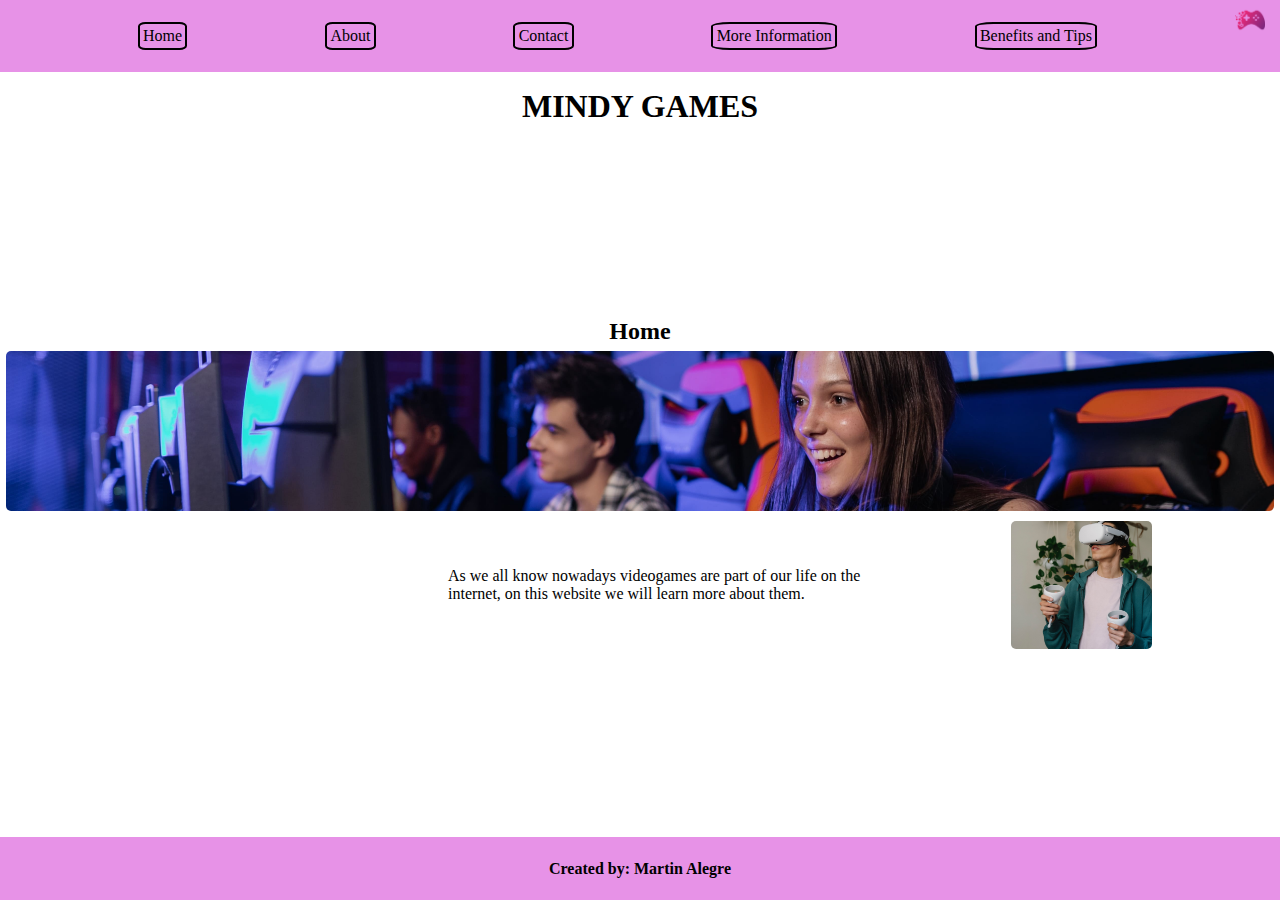
==== index.html @ 646b8e89 "primer commit sprint2" ====
<!DOCTYPE html>
<html lang="en">
<head>
    <meta charset="UTF-8">
    <meta http-equiv="X-UA-Compatible" content="IE=edge">
    <meta name="viewport" content="width=device-width, initial-scale=1.0">
    <title>MINDY GAMES</title>
    <link rel="stylesheet" href="./assets/style/style.css">
    <link rel="shortcut icon" href="/assets/image/Image-sprint1/icon.png" type="image/x-icon">
</head>
<body>
    <header>
        <nav>
           <div>
                <a href="#">Home</a>
                <a href="about.html">About</a>
                <a href="contact.html">Contact</a>
                <a href="information.html">More Information</a>
                <a href="benefitsTips.html">Benefits and Tips</a>
            </div>
            <img src="/assets/image/Image-sprint1/logo.png" alt="joistick">
        </nav>
        <h1>MINDY GAMES</h1>
    </header>
    <main>
       <div class="index-div">
            <h2 class="h2-home" >Home</h2>
            <img class="imagen-home" src="/assets/image/Image-sprint1/girl.jpg" alt="chica-jugando">
            <section class="section-home">
                    <p class="parrafo-home">As we all know nowadays videogames are part of our life on the <br>
                    internet, on this website we will learn more about them.</p>
                    <img class="section-imagen" src="/assets/image/Image-sprint1/vr.jpg" alt="hombre-vr">
            </section>
        </div>
    </main>
    <footer>
        <h4>Created by: Martin Alegre</h4>
    </footer>
</body>
</html>
---- assets/style/style.css ----
* {
    padding: 0;
    margin: 0;
    box-sizing: border-box;
}
body {
    overflow: hidden;
    height: 100vh;
    display: flex;
    flex-direction: column;
    justify-content: space-between;
}
main {
    display: flex;
    flex-direction: column;
    justify-content: center;
    align-items: center;
}
nav img {
    height: 30px;
    width: 30px;
    display: flex;
    margin-top: 5px;
    margin-right: 15px;
    transition: all 2s ease;
}
nav img:hover {
    transform: rotate(720deg);
}
nav a {
    text-decoration: none;
    color: black;
    border: 2px solid black;
    border-radius: 15%;
    padding: 0.2rem;
    transition: all 0.2s ease;
}
nav a:hover {
    transform: scale(1.1);
    background-color: rgb(243, 2, 135);
    color: rgba(247, 247, 247, 0.753);
}
nav {
    background-color: rgba(223, 110, 223, 0.753);
    display: flex;
    width: 100vw;
    height: 8vh;
}
nav div {
    display: flex;
    width: 100vw;
    height: 8vh;
    justify-content: space-evenly;
    align-items: center;
}
.index-div {
    display: flex;
    flex-direction: column;
    align-items: center;
}
h1 {
   display: flex;
   width: 100vw;
   justify-content: center;
   margin-top: 1rem;
}
.h2-home {
    display: flex;
    justify-content: center;
    align-items: center;
    flex-direction: column;
    margin-top: 5px;
}
.imagen-home {
    height: 10rem;
    width: 99vw;
    object-fit: cover;
    margin: 0.5vw;
    border-radius: 5px;
}
.section-home {
    display: flex;
    width: 80vw;
    justify-content: space-around;
    align-items: center;
    margin-top: 0.2rem;
}
.section-imagen {
    height: 8rem;
    width: 10rem;
    display: flex;
    object-fit: cover;
    border-radius: 5px;
}
.parrafo-home {
    display: flex;
    width: 50vw;
    margin-left: 25vw;
}
footer {
    background-color: rgba(223, 110, 223, 0.753);
    height: 7vh;
    width: 100vw;
    display: flex;
    justify-content: center;
    align-items: center;
}
.div-about {
    display: flex;
    justify-content:left;
    width: 98vw;
    align-items: center;
    margin-top: 0.5rem;
}
.img-about {
    height: 100px;
    width: 200px;
    object-fit: cover;
    display: inline-block;
    vertical-align: middle;
    border-radius: 5%;
}
.div-about p {
    display: inline-block;
    width: 30vw;
    margin-left: 1rem;

}
.img-contact {
    height: 16.2rem;
    width: 90%;
    object-fit: cover;
}
h3 {
    text-align: center;
}
.div-contact {
    display: flex;
    justify-content: space-between;
    width: 80vw;
    height: 5.5vh;
    align-items: end;
}
.div-contact a {
    font-family:'Trebuchet MS', 'Lucida Sans Unicode', 'Lucida Grande', 'Lucida Sans', Arial, sans-serif;
    color: rgb(240, 8, 182);
}
.h2-information{
    text-align: center;
    margin: 0.5rem;
}
table, tr, td, th {
    border: 1px solid rgb(225, 10, 245);
    border-collapse: collapse;
    width: 50vw;
    height: 13vh;
    padding: 1rem;
    text-align: center;
}
.img-benefits {
    height: 100px;
    width: 200px;
    object-fit: cover;
}
.div-benefits {
    width: 50vw;
    height: 30vh;
    display: flex;
    justify-content: space-around;
    align-items: center;
}
.li-benefits {
    width: 25vw;
}
.li-benefits ul{
    margin-left: 1.2rem;
}
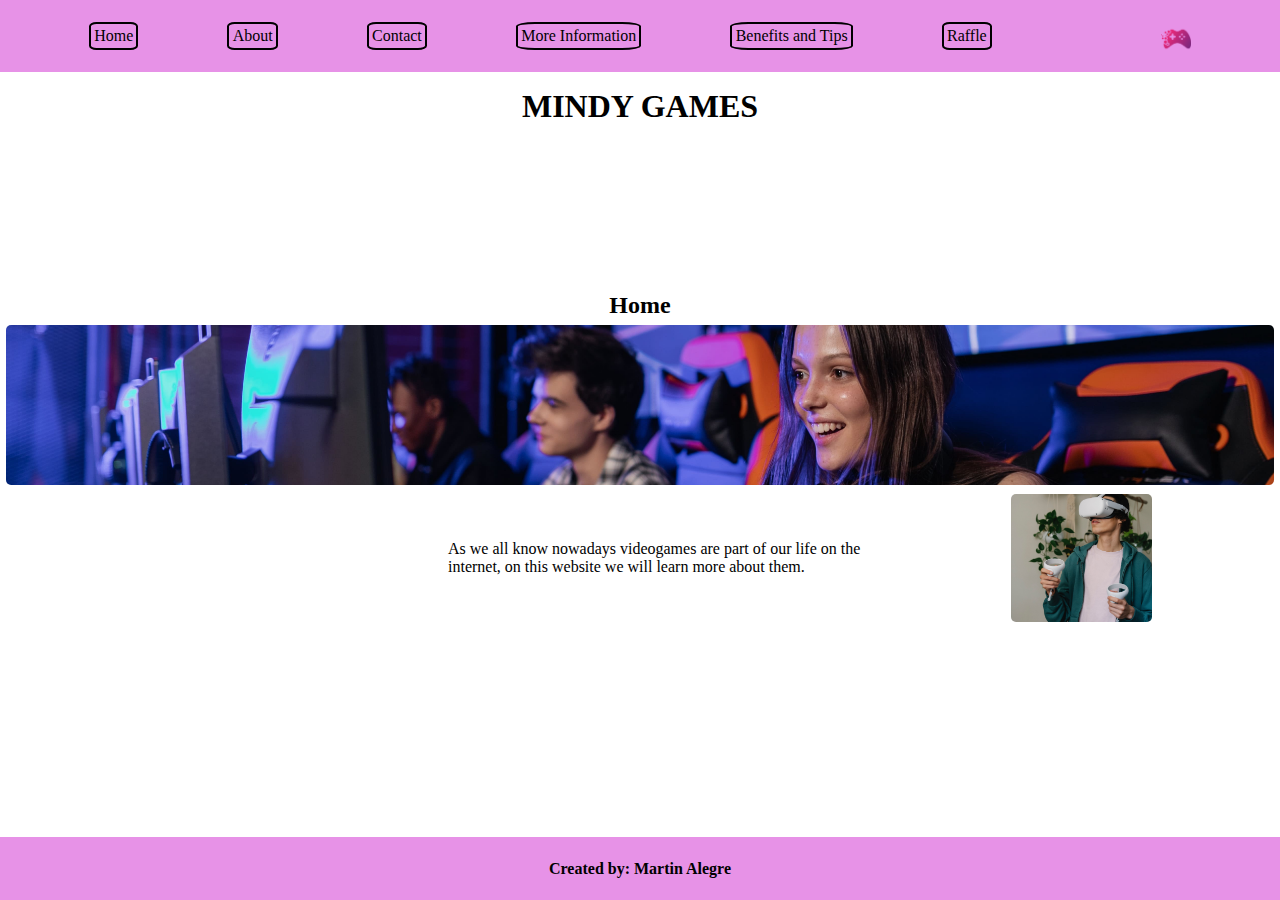
==== commit acc8ee45: "Add files via upload" ====
--- a/index.html
+++ b/index.html
@@ -1,40 +1,41 @@
-<!DOCTYPE html>
-<html lang="en">
-<head>
-    <meta charset="UTF-8">
-    <meta http-equiv="X-UA-Compatible" content="IE=edge">
-    <meta name="viewport" content="width=device-width, initial-scale=1.0">
-    <title>MINDY GAMES</title>
-    <link rel="stylesheet" href="./assets/style/style.css">
-    <link rel="shortcut icon" href="/assets/image/Image-sprint1/icon.png" type="image/x-icon">
-</head>
-<body>
-    <header>
-        <nav>
-           <div>
-                <a href="#">Home</a>
-                <a href="about.html">About</a>
-                <a href="contact.html">Contact</a>
-                <a href="information.html">More Information</a>
-                <a href="benefitsTips.html">Benefits and Tips</a>
-            </div>
-            <img src="/assets/image/Image-sprint1/logo.png" alt="joistick">
-        </nav>
-        <h1>MINDY GAMES</h1>
-    </header>
-    <main>
-       <div class="index-div">
-            <h2 class="h2-home" >Home</h2>
-            <img class="imagen-home" src="/assets/image/Image-sprint1/girl.jpg" alt="chica-jugando">
-            <section class="section-home">
-                    <p class="parrafo-home">As we all know nowadays videogames are part of our life on the <br>
-                    internet, on this website we will learn more about them.</p>
-                    <img class="section-imagen" src="/assets/image/Image-sprint1/vr.jpg" alt="hombre-vr">
-            </section>
-        </div>
-    </main>
-    <footer>
-        <h4>Created by: Martin Alegre</h4>
-    </footer>
-</body>
+<!DOCTYPE html>
+<html lang="en">
+<head>
+    <meta charset="UTF-8">
+    <meta http-equiv="X-UA-Compatible" content="IE=edge">
+    <meta name="viewport" content="width=device-width, initial-scale=1.0">
+    <title>MINDY GAMES</title>
+    <link rel="stylesheet" href="./assets/style/style.css">
+    <link rel="shortcut icon" href="/assets/image/Image-sprint1/icon.png" type="image/x-icon">
+</head>
+<body>
+    <header>
+        <div>
+            <nav>
+                <a href="#">Home</a>
+                <a href="about.html">About</a>
+                <a href="contact.html">Contact</a>
+                <a href="information.html">More Information</a>
+                <a href="benefitsTips.html">Benefits and Tips</a>
+                <a href="raffle.html">Raffle</a>
+                <img class="img-logo" src="/assets/image/Image-sprint1/logo.png" alt="joistick">
+            </nav>
+        </div>
+        <h1>MINDY GAMES</h1>
+    </header>
+    <main>
+       <div class="index-div">
+            <h2 class="h2-home" >Home</h2>
+            <img class="imagen-home" src="/assets/image/Image-sprint1/girl.jpg" alt="chica-jugando">
+            <section class="section-home">
+                    <p class="parrafo-home">As we all know nowadays videogames are part of our life on the <br>
+                    internet, on this website we will learn more about them.</p>
+                    <img class="section-imagen" src="/assets/image/Image-sprint1/vr.jpg" alt="hombre-vr">
+            </section>
+        </div>
+    </main>
+    <footer>
+        <h4>Created by: Martin Alegre</h4>
+    </footer>
+</body>
 </html>--- a/assets/style/style.css
+++ b/assets/style/style.css
@@ -1,177 +1,363 @@
-* {
-    padding: 0;
-    margin: 0;
-    box-sizing: border-box;
-}
-body {
-    overflow: hidden;
-    height: 100vh;
-    display: flex;
-    flex-direction: column;
-    justify-content: space-between;
-}
-main {
-    display: flex;
-    flex-direction: column;
-    justify-content: center;
-    align-items: center;
-}
-nav img {
-    height: 30px;
-    width: 30px;
-    display: flex;
-    margin-top: 5px;
-    margin-right: 15px;
-    transition: all 2s ease;
-}
-nav img:hover {
-    transform: rotate(720deg);
-}
-nav a {
-    text-decoration: none;
-    color: black;
-    border: 2px solid black;
-    border-radius: 15%;
-    padding: 0.2rem;
-    transition: all 0.2s ease;
-}
-nav a:hover {
-    transform: scale(1.1);
-    background-color: rgb(243, 2, 135);
-    color: rgba(247, 247, 247, 0.753);
-}
-nav {
-    background-color: rgba(223, 110, 223, 0.753);
-    display: flex;
-    width: 100vw;
-    height: 8vh;
-}
-nav div {
-    display: flex;
-    width: 100vw;
-    height: 8vh;
-    justify-content: space-evenly;
-    align-items: center;
-}
-.index-div {
-    display: flex;
-    flex-direction: column;
-    align-items: center;
-}
-h1 {
-   display: flex;
-   width: 100vw;
-   justify-content: center;
-   margin-top: 1rem;
-}
-.h2-home {
-    display: flex;
-    justify-content: center;
-    align-items: center;
-    flex-direction: column;
-    margin-top: 5px;
-}
-.imagen-home {
-    height: 10rem;
-    width: 99vw;
-    object-fit: cover;
-    margin: 0.5vw;
-    border-radius: 5px;
-}
-.section-home {
-    display: flex;
-    width: 80vw;
-    justify-content: space-around;
-    align-items: center;
-    margin-top: 0.2rem;
-}
-.section-imagen {
-    height: 8rem;
-    width: 10rem;
-    display: flex;
-    object-fit: cover;
-    border-radius: 5px;
-}
-.parrafo-home {
-    display: flex;
-    width: 50vw;
-    margin-left: 25vw;
-}
-footer {
-    background-color: rgba(223, 110, 223, 0.753);
-    height: 7vh;
-    width: 100vw;
-    display: flex;
-    justify-content: center;
-    align-items: center;
-}
-.div-about {
-    display: flex;
-    justify-content:left;
-    width: 98vw;
-    align-items: center;
-    margin-top: 0.5rem;
-}
-.img-about {
-    height: 100px;
-    width: 200px;
-    object-fit: cover;
-    display: inline-block;
-    vertical-align: middle;
-    border-radius: 5%;
-}
-.div-about p {
-    display: inline-block;
-    width: 30vw;
-    margin-left: 1rem;
-
-}
-.img-contact {
-    height: 16.2rem;
-    width: 90%;
-    object-fit: cover;
-}
-h3 {
-    text-align: center;
-}
-.div-contact {
-    display: flex;
-    justify-content: space-between;
-    width: 80vw;
-    height: 5.5vh;
-    align-items: end;
-}
-.div-contact a {
-    font-family:'Trebuchet MS', 'Lucida Sans Unicode', 'Lucida Grande', 'Lucida Sans', Arial, sans-serif;
-    color: rgb(240, 8, 182);
-}
-.h2-information{
-    text-align: center;
-    margin: 0.5rem;
-}
-table, tr, td, th {
-    border: 1px solid rgb(225, 10, 245);
-    border-collapse: collapse;
-    width: 50vw;
-    height: 13vh;
-    padding: 1rem;
-    text-align: center;
-}
-.img-benefits {
-    height: 100px;
-    width: 200px;
-    object-fit: cover;
-}
-.div-benefits {
-    width: 50vw;
-    height: 30vh;
-    display: flex;
-    justify-content: space-around;
-    align-items: center;
-}
-.li-benefits {
-    width: 25vw;
-}
-.li-benefits ul{
-    margin-left: 1.2rem;
-}+* {
+    padding: 0;
+    margin: 0;
+    box-sizing: border-box;
+}
+body {
+    height: 100vh;
+    display: flex;
+    flex-direction: column;
+    justify-content: space-between;
+}
+header {
+    background-color: rgba(223, 110, 223, 0.753);
+    display: flex;
+    flex-direction: column;
+    width: 100%;
+    height: 8vh;
+}
+main {
+    display: flex;
+    flex-direction: column;
+    justify-content: center;
+    align-items: center;
+    min-height: 85vh;
+}
+.img-logo {
+    height: 30px;
+    width: 30px;
+    margin-top: 5px;
+    margin-left: 5rem;
+    transition: all 2s ease;
+}
+nav img:hover {
+    transform: rotate(720deg);
+}
+nav a {
+    text-decoration: none;
+    color: black;
+    border: 2px solid black;
+    border-radius: 15%;
+    padding: 0.2rem;
+    transition: all 0.2s ease;
+}
+nav a:hover {
+    transform: scale(1.1);
+    background-color: rgb(243, 2, 135);
+    color: rgba(247, 247, 247, 0.753);
+}
+div nav {
+    display: flex;
+    width: 100vw;
+    height: 8vh;
+    justify-content: space-evenly;
+    align-items: center;
+}
+.index-div {
+    display: flex;
+    flex-direction: column;
+    align-items: center;
+}
+h1 {
+   display: flex;
+   width: 100vw;
+   justify-content: center;
+   margin-top: 1rem;
+}
+.h2-home {
+    display: flex;
+    justify-content: center;
+    align-items: center;
+    flex-direction: column;
+    margin-top: 5px;
+}
+.imagen-home {
+    height: 10rem;
+    width: 99vw;
+    object-fit: cover;
+    margin: 0.5vw;
+    border-radius: 5px;
+}
+.section-home {
+    display: flex;
+    width: 80vw;
+    justify-content: space-around;
+    align-items: center;
+    margin-top: 0.2rem;
+}
+.section-imagen {
+    height: 8rem;
+    width: 10rem;
+    display: flex;
+    object-fit: cover;
+    border-radius: 5px;
+}
+.parrafo-home {
+    display: flex;
+    width: 50vw;
+    margin-left: 25vw;
+}
+footer {
+    background-color: rgba(223, 110, 223, 0.753);
+    min-height: 7vh;
+    width: 100vw;
+    display: flex;
+    justify-content: center;
+    align-items: center;
+}
+.div-about {
+    display: flex;
+    justify-content:left;
+    width: 98vw;
+    align-items: center;
+    margin-top: 0.5rem;
+}
+.img-about {
+    height: 100px;
+    width: 200px;
+    object-fit: cover;
+    display: inline-block;
+    vertical-align: middle;
+    border-radius: 5%;
+}
+.div-about p {
+    display: inline-block;
+    width: 30vw;
+    margin-left: 1rem;
+
+}
+.img-contact {
+    height: 16.2rem;
+    width: 90%;
+    object-fit: cover;
+}
+h3 {
+    text-align: center;
+}
+.div-contact {
+    display: flex;
+    justify-content: space-between;
+    width: 80vw;
+    height: 5.5vh;
+    align-items: end;
+}
+.div-contact a {
+    font-family:'Trebuchet MS', 'Lucida Sans Unicode', 'Lucida Grande', 'Lucida Sans', Arial, sans-serif;
+    color: rgb(240, 8, 182);
+}
+.h2-information{
+    text-align: center;
+    margin: 0.5rem;
+}
+table, tr, td, th {
+    border: 1px solid rgb(225, 10, 245);
+    border-collapse: collapse;
+    width: 50vw;
+    height: 13vh;
+    padding: 1rem;
+    text-align: center;
+}
+.div-information {
+    display: flex;
+    padding-top: 6rem;
+}
+.img-benefits {
+    height: 100px;
+    width: 200px;
+    object-fit: cover;
+}
+.div-benefits {
+    width: 50vw;
+    height: 30vh;
+    display: flex;
+    justify-content: space-around;
+    align-items: center;
+}
+.li-benefits {
+    width: 25vw;
+}
+.li-benefits ul{
+    margin-left: 1.2rem;
+}
+.section-benefits {
+    display: flex;
+    flex-direction: column;
+    margin-top: 2rem;
+}
+.div-raffle-h {
+    display: flex;
+    flex-direction: column;
+    align-items: center;
+    margin-top: 5.8rem;
+}
+.section-raffle {
+    display: flex;
+    justify-content: center;
+    margin-bottom: 2.5rem;
+    width: 100%;
+    height: 20rem;
+}
+.div-raffle {
+    display: flex;
+    flex-direction: column;
+    align-items: center;
+    margin-top: 1.5rem;
+    height: 20rem;
+    width: 30rem;
+}
+iframe {
+    height: 16.5rem;
+    width: 20rem;
+
+}
+form {
+    display:flex;
+    flex-direction: column;
+    margin-top: 1rem;
+    margin-right: 8rem;
+    height: 20rem;
+    width: 15rem;
+}
+fieldset {
+    display: flex;
+    flex-direction: column;
+    width: 15rem;
+}
+input, select, label, legend{
+    font-size: 0.5rem;
+    width: 30%;
+}
+.fieldset-2 {
+    display: flex;
+    align-items: flex-start;
+
+}
+.fieldset-3 {
+    height: 6rem;
+}
+.div-form{
+    display: flex;
+}
+.div-form label{
+    width: 10%;
+}
+.div-boton {
+    display: flex;
+    justify-content: space-between;
+}
+/*@media only screen and (min-width:320px) and (max-width: 686px) {
+
+    html{
+        font-size: 10px;
+    }
+    .section-raffle {
+        flex-direction: column-reverse; 
+        justify-content: center; 
+        align-items: center; 
+    }
+    iframe {
+        height: 6rem;
+        width: 50%;
+    }*/
+
+@media screen and (min-width:320px) and (max-width:768px) {
+    html{
+        font-size: 10px;
+    }
+    header {
+        height: 50vh;
+    }
+    nav {
+        flex-direction: column-reverse;
+        align-items: center; 
+    }
+    div nav {
+        height: 25vh;
+    }
+    .img-logo {
+        align-items: center;
+        justify-content: center;
+        margin-left: 0rem;
+    }
+    nav a {
+        display: flex;
+        flex-direction: column;
+    }
+    .index-div {
+        margin-bottom: 10rem;
+        display: flex;
+        justify-content: center;
+        align-items: center;
+    }
+    .imagen-home {
+        height: 10rem;
+        width: 30rem;
+        margin: 0vw;
+    }
+    .section-home {
+        flex-direction: column-reverse;
+        justify-content: center;
+        align-items: center;
+        font-size: 1rem;
+        text-align: center;
+    }
+    .parrafo-home {
+        margin: 0;
+    }
+    .section-imagen {
+        height: 15rem;
+        width: 20rem;
+    }
+    /*PAGINA 2*/
+    .div-about {
+        flex-direction: column;
+    }
+    /*PAGINA 3*/
+    .div-contact {
+        flex-direction: column;
+        align-items: flex-start;
+    }
+    .img-contact {
+    height: 15rem;
+    width: 25rem;
+    }
+    /*PAGINA 4*/
+    .h2-information {
+        background-color: aliceblue;
+    }
+    .div-information {
+        padding-top: 0rem;
+        margin-bottom: 10rem;
+    }
+    /*PAGINA 5*/
+    .div-benefits {
+        flex-direction: column;
+        margin-top: 5rem;
+    }
+    .h2-home {
+        margin: 0rem;
+    }
+    footer {
+        margin-top: 3.5rem;
+    }
+    /*PAGINA 6*/
+    .section-raffle {
+        flex-direction: column-reverse; 
+        justify-content: flex-start; 
+        align-items: center; 
+        margin-top: 5rem;
+    }
+    iframe {
+        height: 13rem;
+        width: 50%;
+    }
+    .div-raffle-h {
+        margin-top: 0rem;
+        margin-bottom: 12rem;
+        }
+    .form-raffle{
+        margin-left: 7rem;
+    }
+    }
+
+    